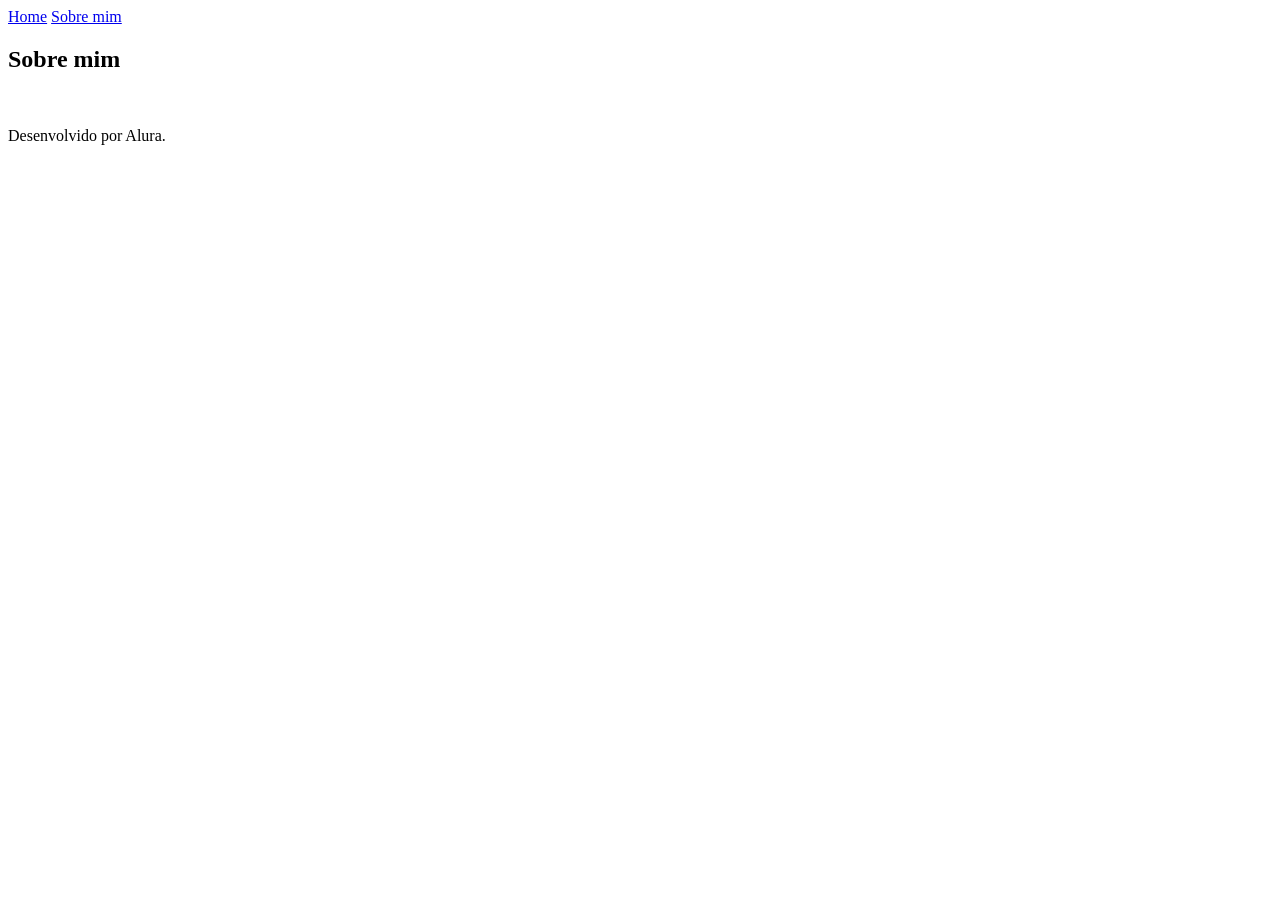
==== about.html @ ef8b6f57 "Add files via upload" ====
<!DOCTYPE html>
<html lang="pt-br">
<head>
    <meta charset="UTF-8">
    <meta name="viewport" content="width=device-width, initial-scale=1.0">
    <title>Sobre mim</title>
    <link rel="stylesheet" href="./styles/style.css">
</head>
<body>
    <header class="cabecalho">
        <nav class="cabecalho__menu">
            <a class="cabecalho__menu__link" href="index.html">Home</a>
            <a class="cabecalho__menu__link" href="about.html">Sobre mim</a>
        </nav>
    </header>

    <main>
        <section>
            <h1>Sobre mim</h1>
            <p></p>
            <p></p>
        </section>
        <img>
    </main>

    <footer class="rodape">
        <p>Desenvolvido por Alura.</p>
    </footer> 
</body>
</html>
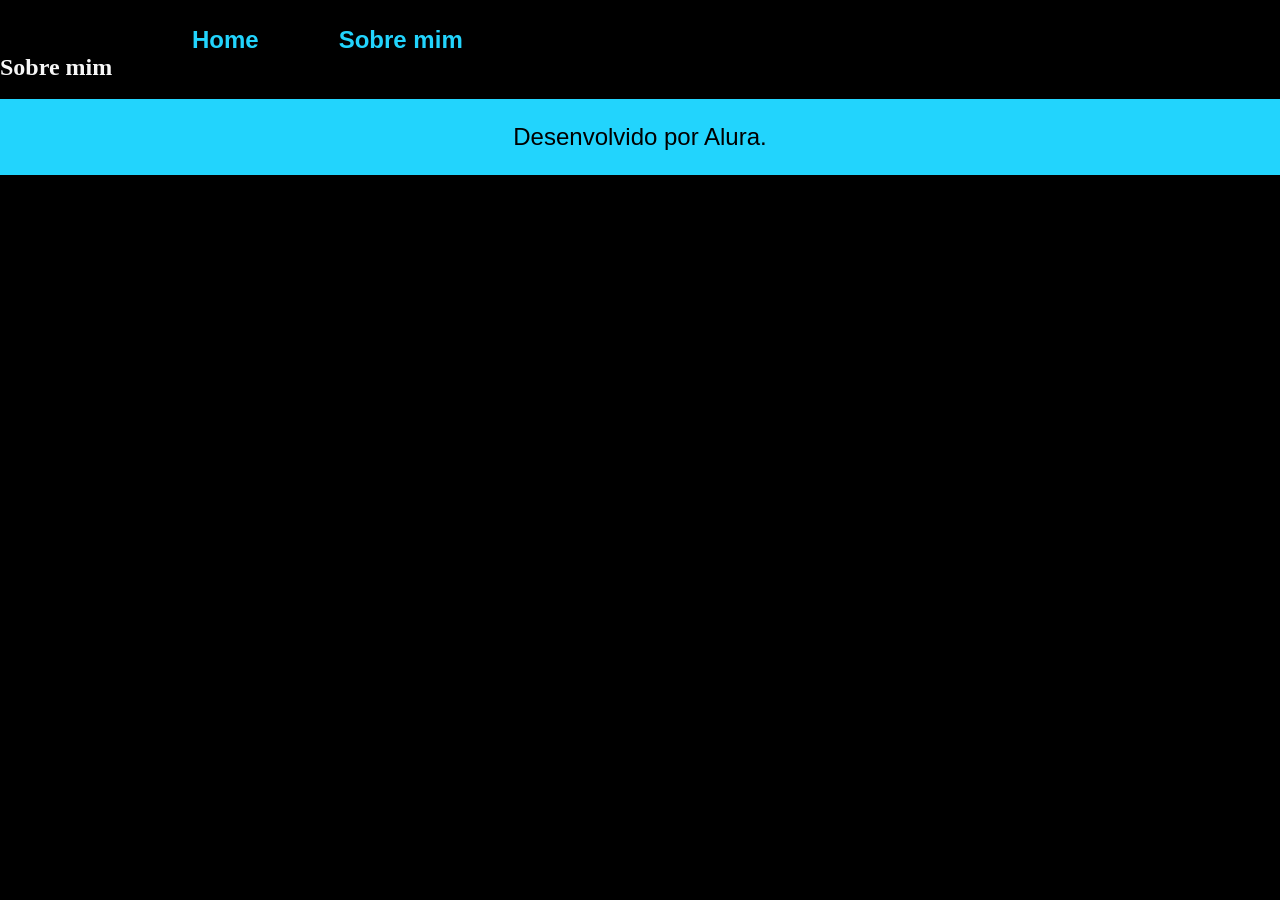
==== commit e7bb6161: "Update about.html" ====
--- a/about.html
+++ b/about.html
@@ -4,7 +4,7 @@
     <meta charset="UTF-8">
     <meta name="viewport" content="width=device-width, initial-scale=1.0">
     <title>Sobre mim</title>
-    <link rel="stylesheet" href="./styles/style.css">
+    <link rel="stylesheet" href="style.css">
 </head>
 <body>
     <header class="cabecalho">
@@ -27,4 +27,4 @@
         <p>Desenvolvido por Alura.</p>
     </footer> 
 </body>
-</html>+</html>
--- a/style.css
+++ b/style.css
@@ -0,0 +1,128 @@
+@import url('https://fonts.googleapis.com/css2?family=Krona+One&family=Montserrat:wght@400;600&display=swap');
+
+* {
+    margin: 0;
+    padding:0;
+}
+
+
+body {
+    /* height: 100vh; */
+    box-sizing: border-box; 
+    background-color: black;
+    color: #f6f6f6
+}
+
+.cabecalho {
+    padding: 2% 0% 0% 15%;   
+}
+
+.cabecalho__menu {
+    display: flex;
+    gap: 80px;
+}
+
+.cabecalho__menu__link {
+    font-family: 'Montserrat', sans-serif;
+    font-size: 1.5rem;
+    font-weight: 600;
+    color: #22d4fd;
+    text-decoration: none; 
+}
+
+.apresentacao {
+    margin: 5% 15%;
+    display: flex;
+    align-items: center;
+    justify-content: space-between;
+    gap: 82px;
+}
+
+.apresentacao__conteudo {
+    width: 50%;
+    display: flex;
+    flex-direction: column;
+    gap: 40px;   
+}
+
+.apresentacao__conteudo__titulo {
+    font-size: 2.25rem;
+    font-family: 'Krona One', sans-serif;   
+}
+
+.titulo-destaque {
+    color:#22d4fd
+}
+
+.apresentacao__conteudo__texto {
+    font-size: 1.5rem;
+    font-family: 'Montserrat', sans-serif;   
+}
+
+.apresentacao__links {
+    display: flex;
+    flex-direction: column;
+    justify-content: space-between;
+    align-items: center;
+    gap: 32px;   
+}
+
+.apresentacao__links__subtitulo {
+    font-family: 'Krona One', sans-serif;
+    font-weight: 400;
+    font-size: 1.5rem;
+}
+
+.apresentacao__links__navegacao {
+    /* background-color: #22d4fd;   */
+    display: flex;
+    justify-content: center;
+    gap: 16px;
+    border: 2px solid #22d4fd;
+    width: 50%; 
+    text-align: center;
+    border-radius: 8px;
+    font-size: 1.5rem;
+    font-weight: 600;
+    padding: 21.5px 0;
+    text-decoration: none;
+    color: #f6f6f6;
+    font-family: 'Montserrat', sans-serif;
+}
+
+.apresentacao__links__link:hover {
+    background-color: #272727;
+}
+
+.apresentacao__imagem {
+    width: 50%;  
+}
+
+.rodape {
+    padding: 24px;
+    color: #000000;
+    background-color: #22d4fd;
+    text-align: center;
+    font-family: 'Montserrat', sans-serif;
+    font-size: 1.5rem;
+    font-weight: 400;   
+}
+
+@media (max-width: 1200px) {
+    .cabecalho {
+        padding: 10%;
+    }
+
+    .cabecalho__menu {
+        justify-content: center;    
+    }
+    
+    .apresentacao {
+        flex-direction: column-reverse;
+        padding: 5%;
+    }
+
+    .apresentacao__conteudo {
+        width: auto;
+    }
+}
